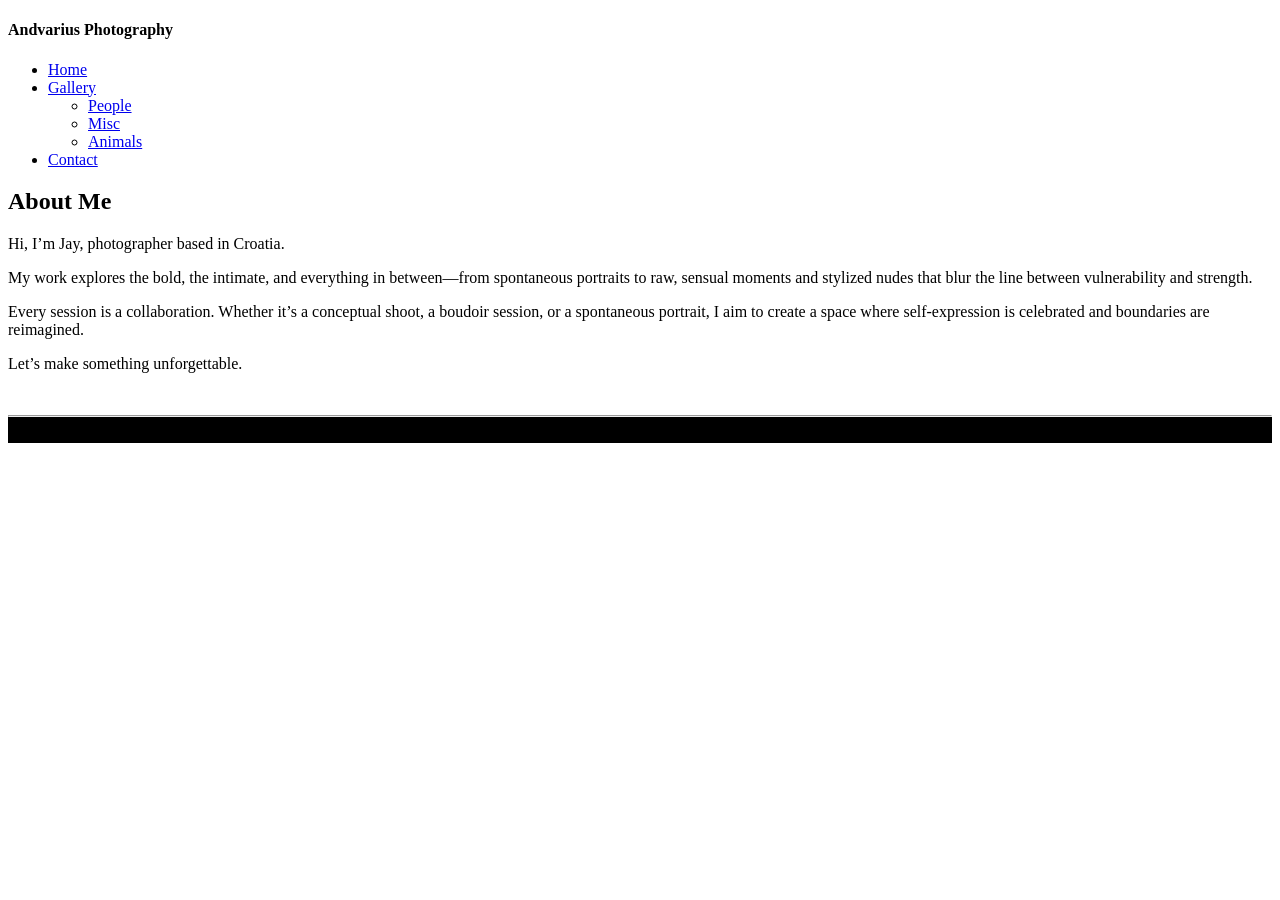
==== Index.html @ 24758ee5 "Update and rename Home.html to Index.html" ====
<!DOCTYPE html>
<html>
<head>
    <title> my page</title>


<link rel="stylesheet" href="p1.css">

<meta charset="UTF-8">
<meta name="viewport" content="width=device-width, initial-scale=1.0">

<link rel="preconnect" href="https://fonts.googleapis.com">
<link rel="preconnect" href="https://fonts.gstatic.com" crossorigin>
<link href="https://fonts.googleapis.com/css2?family=Caveat&display=swap" rel="stylesheet">
<head>



    <body>

  
        <div class="logo">

            <h4> Andvarius Photography </h4>
   
        </div>  

          <nav>
              <ul>
         
               
                <li><a href="Index.html">Home</a></li>


                <li>
                    <a href="Gallery.html">Gallery</a>
                <ul class="dropdown">
            
                    <li><a href="People.html">People</a></li>
                    <li><a href="Misc.html">Misc</a></li>
                    <li><a href="Animals.html">Animals</a></li>
            
            
                </ul>
                </li>
            
        
                <li><a href="Contact.html">Contact</a></li>       


               </ul>
          </nav>




<div class="line"></div>

<!------products-->



  <section class="about-section">
    <div class="about-text">
      <h1>About Me</h1>
      <p>Hi, I’m Jay, photographer based in Croatia.</p>
      <p>My work explores the bold, the intimate, and everything in between—from spontaneous portraits to raw, sensual moments and stylized nudes that blur the line between vulnerability and strength.</p>
      <p>Every session is a collaboration. Whether it’s a conceptual shoot, a boudoir session, or a spontaneous portrait, I aim to create a space where self-expression is celebrated and boundaries are reimagined.</p>
      <p>Let’s make something unforgettable.</p>
    </div>
    <div class="about-image">
      <img src="imagespeople/11 (3).jpg" alt="">
    </div>
  </section>





    
    
    <footer style="background-color: black"> 
    
        <hr>
        
        
        
        &copy; copyright reserved <br>
        
        
        </footer>
    
    
    
    
    
        
    </body>
    
    
    
    
    
    
    
    
    </html>
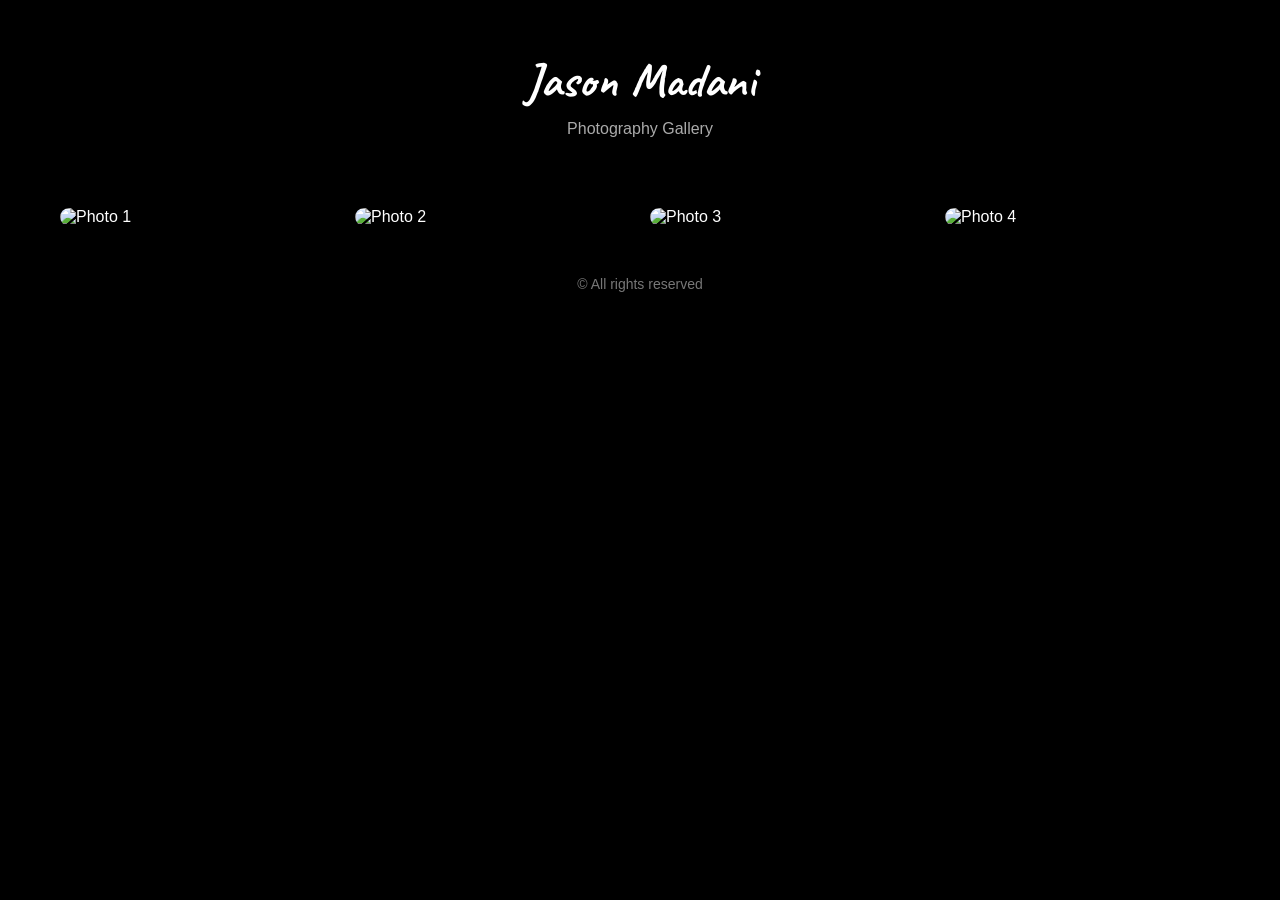
==== commit 2ecadcba: "Update Index.html" ====
--- a/Index.html
+++ b/Index.html
@@ -1,109 +1,36 @@
 <!DOCTYPE html>
-<html>
+<html lang="en">
 <head>
-    <title> my page</title>
+  <meta charset="UTF-8" />
+  <title>Gallery</title>
+  <meta name="viewport" content="width=device-width, initial-scale=1.0">
 
+  <link rel="stylesheet" href="style.css">
 
-<link rel="stylesheet" href="p1.css">
+  <link rel="preconnect" href="https://fonts.googleapis.com">
+  <link rel="preconnect" href="https://fonts.gstatic.com" crossorigin>
+  <link href="https://fonts.googleapis.com/css2?family=Caveat&display=swap" rel="stylesheet">
+</head>
 
-<meta charset="UTF-8">
-<meta name="viewport" content="width=device-width, initial-scale=1.0">
+<body>
 
-<link rel="preconnect" href="https://fonts.googleapis.com">
-<link rel="preconnect" href="https://fonts.gstatic.com" crossorigin>
-<link href="https://fonts.googleapis.com/css2?family=Caveat&display=swap" rel="stylesheet">
-<head>
+  <header>
+    <h1>Jason Madani</h1>
+    <p>Photography Gallery</p>
+  </header>
 
+  <main class="gallery">
 
+    <img src="images/img1.jpg" alt="Photo 1">
+    <img src="images/img2.jpg" alt="Photo 2">
+    <img src="images/img3.jpg" alt="Photo 3">
+    <img src="images/img4.jpg" alt="Photo 4">
 
-    <body>
+  </main>
 
-  
-        <div class="logo">
+  <footer>
+    © All rights reserved
+  </footer>
 
-            <h4> Andvarius Photography </h4>
-   
-        </div>  
-
-          <nav>
-              <ul>
-         
-               
-                <li><a href="Index.html">Home</a></li>
-
-
-                <li>
-                    <a href="Gallery.html">Gallery</a>
-                <ul class="dropdown">
-            
-                    <li><a href="People.html">People</a></li>
-                    <li><a href="Misc.html">Misc</a></li>
-                    <li><a href="Animals.html">Animals</a></li>
-            
-            
-                </ul>
-                </li>
-            
-        
-                <li><a href="Contact.html">Contact</a></li>       
-
-
-               </ul>
-          </nav>
-
-
-
-
-<div class="line"></div>
-
-<!------products-->
-
-
-
-  <section class="about-section">
-    <div class="about-text">
-      <h1>About Me</h1>
-      <p>Hi, I’m Jay, photographer based in Croatia.</p>
-      <p>My work explores the bold, the intimate, and everything in between—from spontaneous portraits to raw, sensual moments and stylized nudes that blur the line between vulnerability and strength.</p>
-      <p>Every session is a collaboration. Whether it’s a conceptual shoot, a boudoir session, or a spontaneous portrait, I aim to create a space where self-expression is celebrated and boundaries are reimagined.</p>
-      <p>Let’s make something unforgettable.</p>
-    </div>
-    <div class="about-image">
-      <img src="imagespeople/11 (3).jpg" alt="">
-    </div>
-  </section>
-
-
-
-
-
-    
-    
-    <footer style="background-color: black"> 
-    
-        <hr>
-        
-        
-        
-        &copy; copyright reserved <br>
-        
-        
-        </footer>
-    
-    
-    
-    
-    
-        
-    </body>
-    
-    
-    
-    
-    
-    
-    
-    
-    </html>
-    
-    
+</body>
+</html>
--- a/style.css
+++ b/style.css
@@ -0,0 +1,59 @@
+* {
+  margin: 0;
+  padding: 0;
+  box-sizing: border-box;
+}
+
+body {
+  background: black;
+  color: white;
+  font-family: Arial, Helvetica, sans-serif;
+}
+
+/* HEADER */
+header {
+  text-align: center;
+  padding: 50px 20px;
+}
+
+header h1 {
+  font-family: "Caveat", cursive;
+  font-size: 48px;
+  margin-bottom: 10px;
+}
+
+header p {
+  color: #aaa;
+}
+
+/* GALLERY GRID */
+.gallery {
+  max-width: 1200px;
+  margin: auto;
+  padding: 20px;
+
+  display: grid;
+  grid-template-columns: repeat(auto-fit, minmax(250px, 1fr));
+  gap: 20px;
+}
+
+.gallery img {
+  width: 100%;
+  height: auto;
+  border-radius: 10px;
+  cursor: pointer;
+  transition: transform 0.3s ease, opacity 0.3s ease;
+}
+
+.gallery img:hover {
+  transform: scale(1.05);
+  opacity: 0.85;
+}
+
+/* FOOTER */
+footer {
+  text-align: center;
+  padding: 30px;
+  color: #777;
+  font-size: 14px;
+}
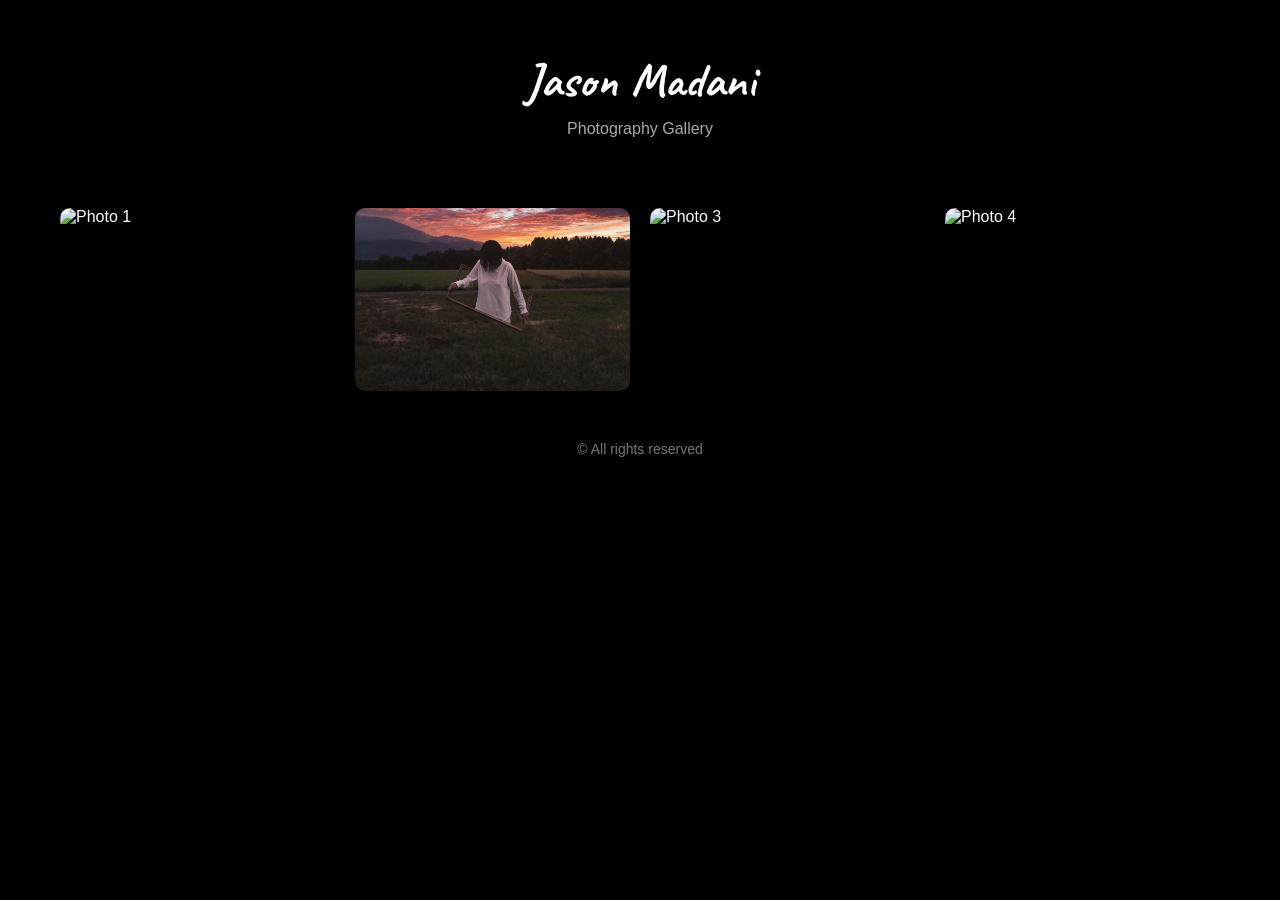
==== commit 62a1ca20: "Update Index.html" ====
--- a/Index.html
+++ b/Index.html
@@ -21,10 +21,10 @@
 
   <main class="gallery">
 
-    <img src="images/img1.jpg" alt="Photo 1">
-    <img src="images/img2.jpg" alt="Photo 2">
-    <img src="images/img3.jpg" alt="Photo 3">
-    <img src="images/img4.jpg" alt="Photo 4">
+    <img src="imagespeople/1 (2).jpg" alt="Photo 1">
+    <img src="imagespeople/1 (3).jpg" alt="Photo 2">
+    <img src="imagespeople/1.jpg" alt="Photo 3">
+    <img src="imagespeople/img4.jpg" alt="Photo 4">
 
   </main>
 
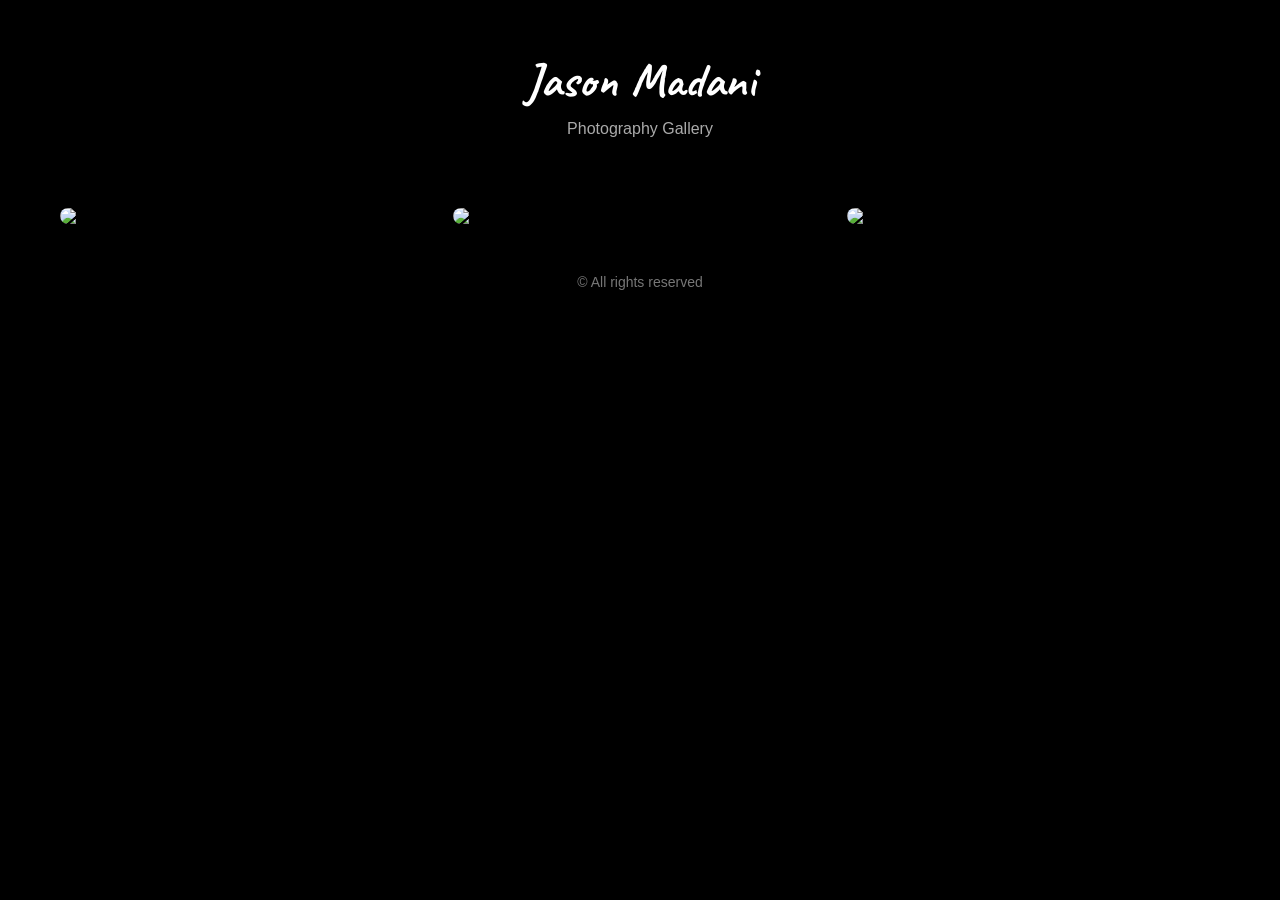
==== commit 80c1ff47: "Update Index.html" ====
--- a/Index.html
+++ b/Index.html
@@ -5,7 +5,7 @@
   <title>Gallery</title>
   <meta name="viewport" content="width=device-width, initial-scale=1.0">
 
-  <link rel="stylesheet" href="style.css">
+  <link rel="stylesheet" href="p1.css">
 
   <link rel="preconnect" href="https://fonts.googleapis.com">
   <link rel="preconnect" href="https://fonts.gstatic.com" crossorigin>
@@ -21,11 +21,10 @@
 
   <main class="gallery">
 
-    <img src="imagespeople/1 (2).jpg" alt="Photo 1">
-    <img src="imagespeople/1 (3).jpg" alt="Photo 2">
-    <img src="imagespeople/1.jpg" alt="Photo 3">
-    <img src="imagespeople/img4.jpg" alt="Photo 4">
-
+    <img src="imagespeople/photo1.jpg">
+    <img src="imagespeople/photo2.jpg">
+    <img src="imagespeople/photo3.jpg">
+    
   </main>
 
   <footer>
--- a/p1.css
+++ b/p1.css
@@ -0,0 +1,59 @@
+* {
+  margin: 0;
+  padding: 0;
+  box-sizing: border-box;
+}
+
+body {
+  background: black;
+  color: white;
+  font-family: Arial, Helvetica, sans-serif;
+}
+
+/* HEADER */
+header {
+  text-align: center;
+  padding: 50px 20px;
+}
+
+header h1 {
+  font-family: "Caveat", cursive;
+  font-size: 48px;
+  margin-bottom: 10px;
+}
+
+header p {
+  color: #aaa;
+}
+
+/* GALLERY GRID */
+.gallery {
+  max-width: 1200px;
+  margin: auto;
+  padding: 20px;
+
+  display: grid;
+  grid-template-columns: repeat(auto-fit, minmax(250px, 1fr));
+  gap: 20px;
+}
+
+.gallery img {
+  width: 100%;
+  height: auto;
+  border-radius: 10px;
+  cursor: pointer;
+  transition: transform 0.3s ease, opacity 0.3s ease;
+}
+
+.gallery img:hover {
+  transform: scale(1.05);
+  opacity: 0.85;
+}
+
+/* FOOTER */
+footer {
+  text-align: center;
+  padding: 30px;
+  color: #777;
+  font-size: 14px;
+}
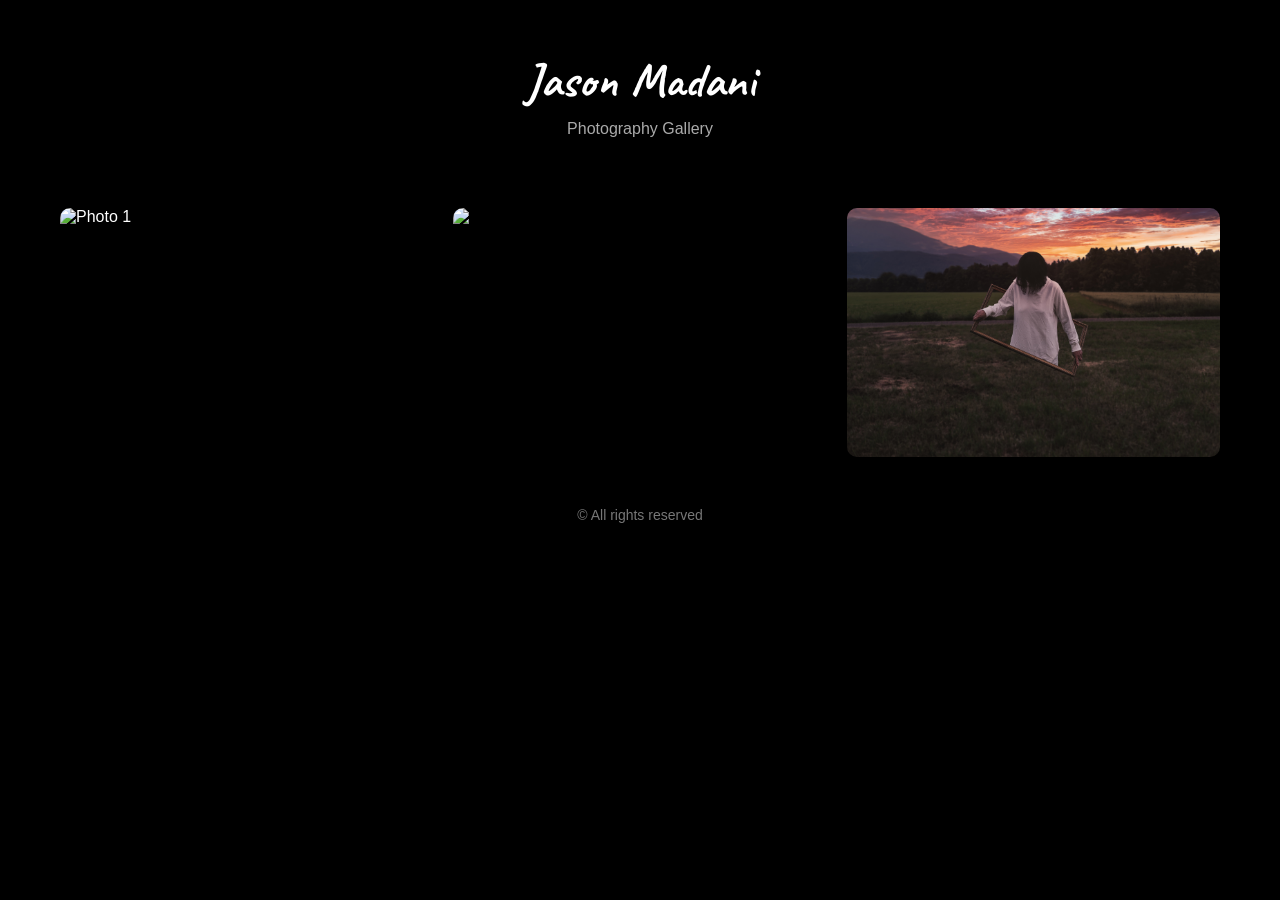
==== commit 5aa30873: "Update Index.html" ====
--- a/Index.html
+++ b/Index.html
@@ -21,7 +21,7 @@
 
   <main class="gallery">
 
-    <img src="imagespeople/photo1.jpg">
+<img src="imagespeople/photo1.jpg" alt="Photo 1">
     <img src="imagespeople/photo2.jpg">
     <img src="imagespeople/photo3.jpg">
     
